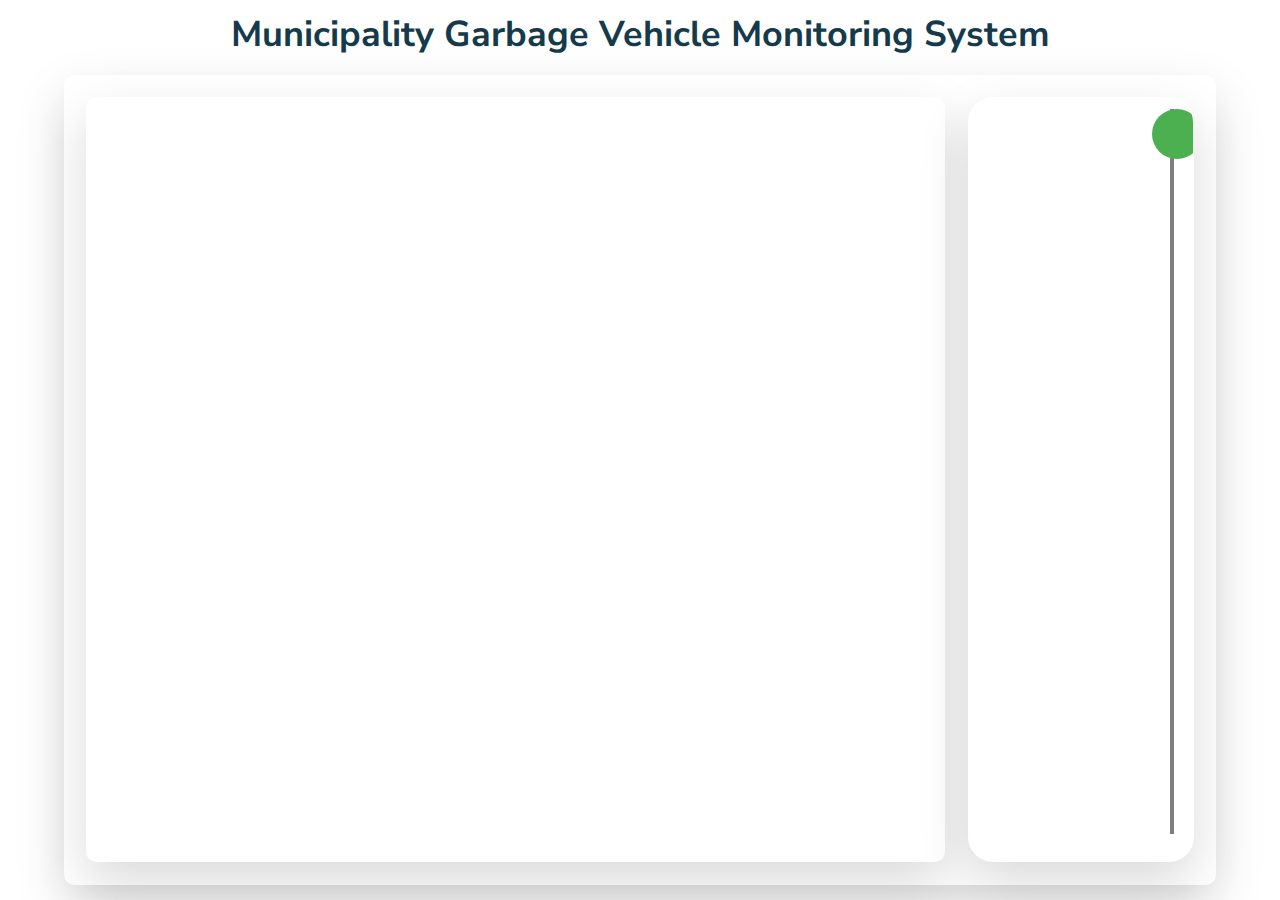
==== pages/TrackingPage.html @ 797b25cd "rearrange pages" ====
<!-- <!DOCTYPE html>
<html lang="en">

<head>
    <meta charset="UTF-8">
    <meta name="viewport" content="width=device-width, initial-scale=1.0">
    <title>Tracking Page1</title>
    <link rel="stylesheet" href="./css/TrackingPage.css">
</head>

<body>
    <section class="main">
        <h1>BUIE Garbage Vehicle Tracker</h1>
        <section class="container">
            <div class="map">WIP</div>
            <div class="track" id="trackContainer">
            </div>
        </section>
    </section>

    <script>
        // Function to extract query parameters from the URL
        function getQueryParameter(name) {
            const urlParams = new URLSearchParams(window.location.search);
            return urlParams.get(name);
        }

        // Function to fetch dustbins data from the API
        function fetchDustbinsData() {
            return fetch('https://garbage-collect-backend.onrender.com/get-all-areas')
                .then(response => response.json())
                .catch(error => {
                    console.error('Error fetching dustbins data:', error);
                    return [];
                });
        }

        // Get areaId from the URL
        const areaId = getQueryParameter('areaId');

        // Fetch dustbins data from the API
        fetchDustbinsData()
            .then(data => {
                // Find the area with the given areaId
                const area = data.find(area => area.areaId === areaId);

                if (area) {
                    // Dynamically add cards based on the dustbins in the area
                    let trackContainer = document.getElementById('trackContainer');

                    area.dustbins.forEach((dustbin, index) => {
                        // Create a card element
                        let card = document.createElement('div');
                        card.className = 'card';

                        // Create status elements
                        let statusContainer = document.createElement('div');
                        statusContainer.className = 'status';

                        let arrivedStatus = document.createElement('span');
                        arrivedStatus.className = 'arrived';
                        arrivedStatus.textContent = dustbin.isVisited ? 'Arrived' : 'Not Arrived Yet';

                        statusContainer.appendChild(arrivedStatus);

                        // Create circle element
                        let circle = document.createElement('div');
                        circle.className = 'circle';
                        circle.style.backgroundColor = dustbin.isVisited ? 'green' : 'gray';

                        // Append status and circle elements to the card
                        card.appendChild(statusContainer);
                        card.appendChild(circle);

                        // Append the card to the track container
                        trackContainer.appendChild(card);

                        // Log the dustbin coordinates and isVisited status
                        console.log(`Dustbin ${index + 1} Coordinates:`, dustbin.coordinates);
                        console.log(`Dustbin ${index + 1} isVisited:`, dustbin.isVisited);
                    });

                } else {
                    console.error('Area not found with areaId:', areaId);
                }
            })
            .catch(error => console.error('Error fetching data:', error));
    </script>
</body>

</html>
 -->

<!DOCTYPE html>
<html lang="en">

<head>
    <meta charset="UTF-8">
    <meta http-equiv="X-UA-Compatible" content="IE=edge">
    <meta name="viewport" content="width=device-width, initial-scale=1.0">
    <link rel="stylesheet" href="./css/TrackingPage.css">
    <title>Page5</title>
    <link rel="stylesheet" href="https://fonts.googleapis.com/css2?family=Nunito Sans:wght@700&display=swap" />
    <link rel="stylesheet" href="https://fonts.googleapis.com/css2?family=Outfit:wght@600&display=swap" />
</head>

<body>
    <h1>Municipality Garbage Vehicle Monitoring System</h1>
    <div class="container">
        <section class="notification">
        </section>
        <section class="profiles">
            <div class="st-line"></div>
            <div class="icon"></div>
        </section>
    </div>
    <script src="./js/TrackingPage.js"></script>
</body>

</html>
---- pages/css/TrackingPage.css ----
* {
    margin: 0;
    padding: 0;
    box-sizing: border-box;
}

body {
    line-height: normal;
}

html {
    scroll-behavior: smooth;
}

:root {
    /* fonts */
    --font-nunito-sans: "Nunito Sans";
    --font-outfit: Outfit;

    /* font sizes */
    /* --font-size-xl: 20px; */

    /* Colors */
    --color-white: #fff;
    --color-black: #000;
    --color-forestgreen-100: #4caf50;
    /* --color-forestgreen-200: rgba(76, 175, 80, 0.1); */
    --color-mainheading: #143A4B;
    --color-para: #7E7E7E;

    /* Border radiuses */
    --br-3xs: 10px;
}

body {
    height: 100vh;
    width: 100%;
    background-color: var(--color-white);
    display: flex;
    flex-direction: column;
    text-align: center;
}

.container {
    height: 90vh;
    width: 90%;
    margin: auto;
    background: var(--color-white);
    box-shadow: 0 20px 50px rgba(0, 0, 0, 0.15);
    border: 1px solid rgba(255, 255, 255, 0.3);
    border-radius: var(--br-3xs);
    padding: var(--br-3xs);
    position: relative;
    display: flex;
}

h1 {
    color: var(--color-mainheading);
    font-family: var(--font-nunito-sans);
    font-size: 36px;
    margin-top: 10px;
    user-select: none;
}

p {
    color: var(--color-para);
    font-family: var(--font-outfit);
    font-weight: 400;
    font-size: 18px;
    user-select: none;
}

h2 {
    color: #4A4A4A;
    font-family: var(--font-outfit);
    font-weight: 200;
    font-size: 30px;
    user-select: none;
    text-align: start;
}

.notification {
    height: 85vh;
    width: 76%;
    background: var(--color-white);
    margin: auto;
    box-shadow: 0 20px 50px rgba(0, 0, 0, 0.15);
    border-radius: var(--br-3xs);
    border: 1px solid rgba(255, 255, 255, 0.3);
    padding: 2%;
    display: flex;
    flex-direction: column;
    overflow-y: scroll;
    gap: 20px;
}

.profiles {
    height: 85vh;
    width: 20%;
    background: var(--color-white);
    margin: auto;
    box-shadow: 0 20px 50px rgba(0, 0, 0, 0.15);
    border-radius: 25px;
    border: 1px solid rgba(255, 255, 255, 0.3);
    padding: 1% 2%;
    display: flex;
    flex-direction: column;
    overflow-y: scroll;
    gap: 20px;
    position: relative;
}

.notifications {
    height: 10vh;
    width: 100%;
    background: var(--color-white);
    margin: auto;
    box-shadow: 0 20px 50px rgba(0, 0, 0, 0.15);
    border-radius: var(--br-3xs);
    border: 1px solid rgba(255, 255, 255, 0.3);
    padding: 5% 2%;
}

.drivers {
    height: 10vh;
    width: 100%;
    background: var(--color-white);
    margin: auto;
    box-shadow: 0 20px 50px rgba(0, 0, 0, 0.15);
    border-radius: var(--br-3xs);
    border: 1px solid rgba(255, 255, 255, 0.3);
    padding: 5% 2%;
    display: flex;
    justify-content: space-between;
    align-items: center;
}

#profile-photo {
    width: 65px;
    height: 65px;
    border-radius: 50%;
}

.noti {
    color: #7E7E7E;
    font-family: var(--font-outfit);
    font-size: 25px;
}

#show-btn {
    width: 150px;
    height: 45px;
    background-color: var(--color-forestgreen-100);
    outline: none;
    border: none;
    border-radius: 25px;
    color: var(--color-white);
    cursor: pointer;
    font-size: medium;
}

.driver-info {
    display: flex;
    flex-direction: column;
    justify-content: space-around;
}

::-webkit-scrollbar {
    width: 15px;
}

::-webkit-scrollbar-track {
    padding: 2px;
}

::-webkit-scrollbar-thumb {
    background: #4CAF50;
    border-radius: 10px;
}

.st-line {
    position: absolute;
    height: 95%;
    width: 4px;
    background: var(--color-para);
    left: 90%;
    transform: translateX();
}

.icon {
    position: absolute;
    background: var(--color-forestgreen-100);
    /* box-shadow: 0 20px 50px rgba(0, 0, 0, 0.15); */
    border-radius: var(--br-3xs);
    height: 50px;
    width: 50px;
    border-radius: 50%;
    left: 82%;
        transform: translateX();
}

/* h1 {
    text-align: center;
    font-size: 30px;
    width: 100%;
    height: 10%;
    margin-top: 20px;
}

.main {
    height: 90vh;
}

.container {
    width: 100%;
    height: 80%;
    padding: 15px;
    display: flex;
    flex-wrap: nowrap;
    flex-direction: row;
}

.map {
    width: 50%;
    height: 100%;
    border: 1px solid black;
    display: flex;
    justify-content: center;
    align-items: center;
}

.track {
    width: 50%;
    border: 1px solid black;
    display: flex;
    flex-direction: column;
    align-items: center;
    gap: 20px;
    overflow-y: scroll;
    max-height: 80vh;
    padding: 30px 0px;
}

.card {
    display: flex;
    flex-direction: column;
    justify-content: center;
    align-items: center;
    flex-direction: row;
    gap: 20px;
}

.status {
    display: flex;
    flex-direction: column;
    justify-content: space-between;
    height: 50px;
}

.circle {
    width: 50px;
    height: 50px;
    border-radius: 50%;
    display: flex;
    align-items: center;
    justify-content: center;
    border: 1px solid black;
}

.arrived {
    background-color: transparent;
}

.departed {
    background-color: transparent;

} */
---- pages/css/TrackingPage.css ----
* {
    margin: 0;
    padding: 0;
    box-sizing: border-box;
}

body {
    line-height: normal;
}

html {
    scroll-behavior: smooth;
}

:root {
    /* fonts */
    --font-nunito-sans: "Nunito Sans";
    --font-outfit: Outfit;

    /* font sizes */
    /* --font-size-xl: 20px; */

    /* Colors */
    --color-white: #fff;
    --color-black: #000;
    --color-forestgreen-100: #4caf50;
    /* --color-forestgreen-200: rgba(76, 175, 80, 0.1); */
    --color-mainheading: #143A4B;
    --color-para: #7E7E7E;

    /* Border radiuses */
    --br-3xs: 10px;
}

body {
    height: 100vh;
    width: 100%;
    background-color: var(--color-white);
    display: flex;
    flex-direction: column;
    text-align: center;
}

.container {
    height: 90vh;
    width: 90%;
    margin: auto;
    background: var(--color-white);
    box-shadow: 0 20px 50px rgba(0, 0, 0, 0.15);
    border: 1px solid rgba(255, 255, 255, 0.3);
    border-radius: var(--br-3xs);
    padding: var(--br-3xs);
    position: relative;
    display: flex;
}

h1 {
    color: var(--color-mainheading);
    font-family: var(--font-nunito-sans);
    font-size: 36px;
    margin-top: 10px;
    user-select: none;
}

p {
    color: var(--color-para);
    font-family: var(--font-outfit);
    font-weight: 400;
    font-size: 18px;
    user-select: none;
}

h2 {
    color: #4A4A4A;
    font-family: var(--font-outfit);
    font-weight: 200;
    font-size: 30px;
    user-select: none;
    text-align: start;
}

.notification {
    height: 85vh;
    width: 76%;
    background: var(--color-white);
    margin: auto;
    box-shadow: 0 20px 50px rgba(0, 0, 0, 0.15);
    border-radius: var(--br-3xs);
    border: 1px solid rgba(255, 255, 255, 0.3);
    padding: 2%;
    display: flex;
    flex-direction: column;
    overflow-y: scroll;
    gap: 20px;
}

.profiles {
    height: 85vh;
    width: 20%;
    background: var(--color-white);
    margin: auto;
    box-shadow: 0 20px 50px rgba(0, 0, 0, 0.15);
    border-radius: 25px;
    border: 1px solid rgba(255, 255, 255, 0.3);
    padding: 1% 2%;
    display: flex;
    flex-direction: column;
    overflow-y: scroll;
    gap: 20px;
    position: relative;
}

.notifications {
    height: 10vh;
    width: 100%;
    background: var(--color-white);
    margin: auto;
    box-shadow: 0 20px 50px rgba(0, 0, 0, 0.15);
    border-radius: var(--br-3xs);
    border: 1px solid rgba(255, 255, 255, 0.3);
    padding: 5% 2%;
}

.drivers {
    height: 10vh;
    width: 100%;
    background: var(--color-white);
    margin: auto;
    box-shadow: 0 20px 50px rgba(0, 0, 0, 0.15);
    border-radius: var(--br-3xs);
    border: 1px solid rgba(255, 255, 255, 0.3);
    padding: 5% 2%;
    display: flex;
    justify-content: space-between;
    align-items: center;
}

#profile-photo {
    width: 65px;
    height: 65px;
    border-radius: 50%;
}

.noti {
    color: #7E7E7E;
    font-family: var(--font-outfit);
    font-size: 25px;
}

#show-btn {
    width: 150px;
    height: 45px;
    background-color: var(--color-forestgreen-100);
    outline: none;
    border: none;
    border-radius: 25px;
    color: var(--color-white);
    cursor: pointer;
    font-size: medium;
}

.driver-info {
    display: flex;
    flex-direction: column;
    justify-content: space-around;
}

::-webkit-scrollbar {
    width: 15px;
}

::-webkit-scrollbar-track {
    padding: 2px;
}

::-webkit-scrollbar-thumb {
    background: #4CAF50;
    border-radius: 10px;
}

.st-line {
    position: absolute;
    height: 95%;
    width: 4px;
    background: var(--color-para);
    left: 90%;
    transform: translateX();
}

.icon {
    position: absolute;
    background: var(--color-forestgreen-100);
    /* box-shadow: 0 20px 50px rgba(0, 0, 0, 0.15); */
    border-radius: var(--br-3xs);
    height: 50px;
    width: 50px;
    border-radius: 50%;
    left: 82%;
        transform: translateX();
}

/* h1 {
    text-align: center;
    font-size: 30px;
    width: 100%;
    height: 10%;
    margin-top: 20px;
}

.main {
    height: 90vh;
}

.container {
    width: 100%;
    height: 80%;
    padding: 15px;
    display: flex;
    flex-wrap: nowrap;
    flex-direction: row;
}

.map {
    width: 50%;
    height: 100%;
    border: 1px solid black;
    display: flex;
    justify-content: center;
    align-items: center;
}

.track {
    width: 50%;
    border: 1px solid black;
    display: flex;
    flex-direction: column;
    align-items: center;
    gap: 20px;
    overflow-y: scroll;
    max-height: 80vh;
    padding: 30px 0px;
}

.card {
    display: flex;
    flex-direction: column;
    justify-content: center;
    align-items: center;
    flex-direction: row;
    gap: 20px;
}

.status {
    display: flex;
    flex-direction: column;
    justify-content: space-between;
    height: 50px;
}

.circle {
    width: 50px;
    height: 50px;
    border-radius: 50%;
    display: flex;
    align-items: center;
    justify-content: center;
    border: 1px solid black;
}

.arrived {
    background-color: transparent;
}

.departed {
    background-color: transparent;

} */
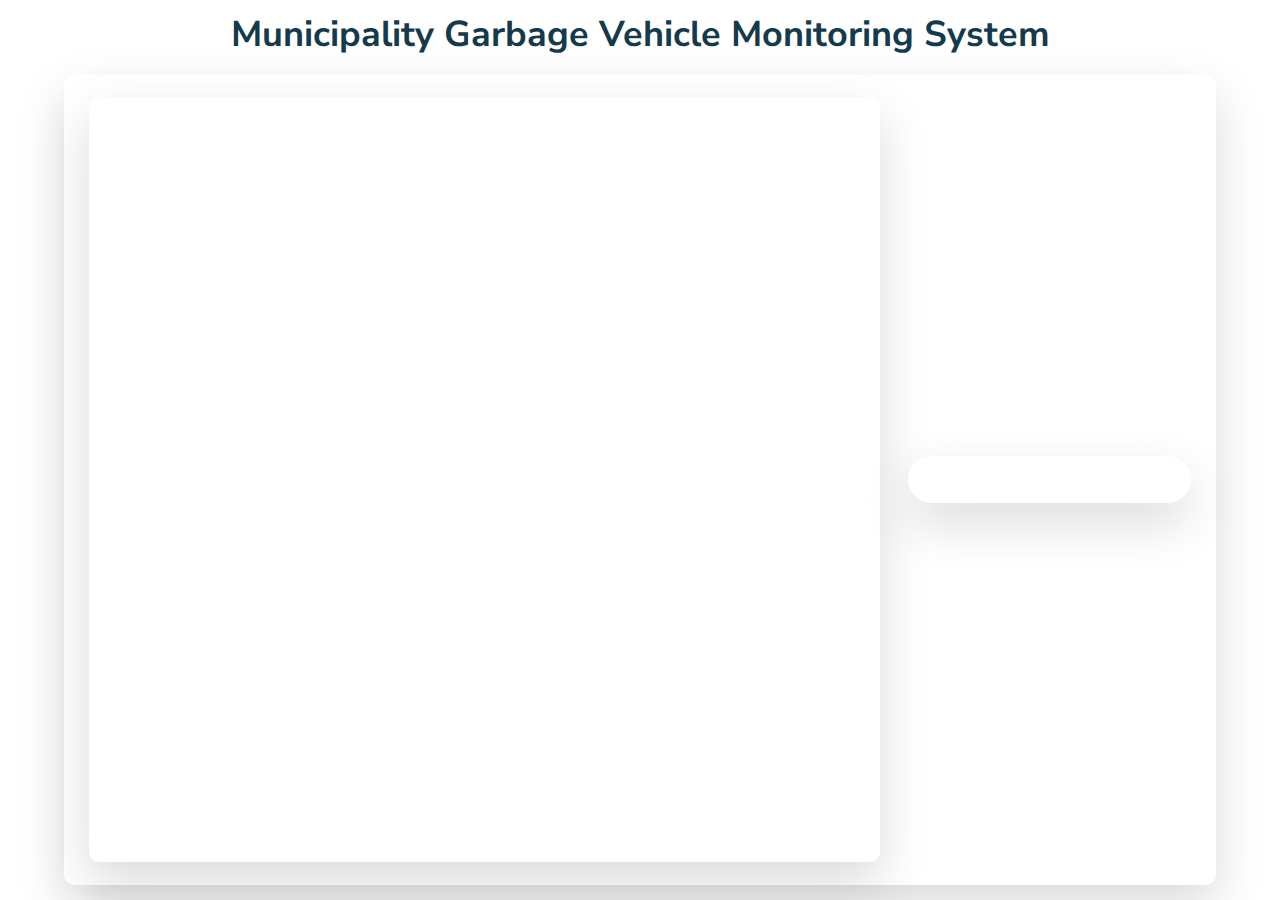
==== commit 4ed4d070: "fix user page" ====
--- a/pages/TrackingPage.html
+++ b/pages/TrackingPage.html
@@ -1,4 +1,4 @@
-<!-- <!DOCTYPE html>
+<!DOCTYPE html>
 <html lang="en">
 
 <head>
@@ -6,114 +6,19 @@
     <meta name="viewport" content="width=device-width, initial-scale=1.0">
     <title>Tracking Page1</title>
     <link rel="stylesheet" href="./css/TrackingPage.css">
-</head>
-
-<body>
-    <section class="main">
-        <h1>BUIE Garbage Vehicle Tracker</h1>
-        <section class="container">
-            <div class="map">WIP</div>
-            <div class="track" id="trackContainer">
-            </div>
-        </section>
-    </section>
-
-    <script>
-        // Function to extract query parameters from the URL
-        function getQueryParameter(name) {
-            const urlParams = new URLSearchParams(window.location.search);
-            return urlParams.get(name);
-        }
-
-        // Function to fetch dustbins data from the API
-        function fetchDustbinsData() {
-            return fetch('https://garbage-collect-backend.onrender.com/get-all-areas')
-                .then(response => response.json())
-                .catch(error => {
-                    console.error('Error fetching dustbins data:', error);
-                    return [];
-                });
-        }
-
-        // Get areaId from the URL
-        const areaId = getQueryParameter('areaId');
-
-        // Fetch dustbins data from the API
-        fetchDustbinsData()
-            .then(data => {
-                // Find the area with the given areaId
-                const area = data.find(area => area.areaId === areaId);
-
-                if (area) {
-                    // Dynamically add cards based on the dustbins in the area
-                    let trackContainer = document.getElementById('trackContainer');
-
-                    area.dustbins.forEach((dustbin, index) => {
-                        // Create a card element
-                        let card = document.createElement('div');
-                        card.className = 'card';
-
-                        // Create status elements
-                        let statusContainer = document.createElement('div');
-                        statusContainer.className = 'status';
-
-                        let arrivedStatus = document.createElement('span');
-                        arrivedStatus.className = 'arrived';
-                        arrivedStatus.textContent = dustbin.isVisited ? 'Arrived' : 'Not Arrived Yet';
-
-                        statusContainer.appendChild(arrivedStatus);
-
-                        // Create circle element
-                        let circle = document.createElement('div');
-                        circle.className = 'circle';
-                        circle.style.backgroundColor = dustbin.isVisited ? 'green' : 'gray';
-
-                        // Append status and circle elements to the card
-                        card.appendChild(statusContainer);
-                        card.appendChild(circle);
-
-                        // Append the card to the track container
-                        trackContainer.appendChild(card);
-
-                        // Log the dustbin coordinates and isVisited status
-                        console.log(`Dustbin ${index + 1} Coordinates:`, dustbin.coordinates);
-                        console.log(`Dustbin ${index + 1} isVisited:`, dustbin.isVisited);
-                    });
-
-                } else {
-                    console.error('Area not found with areaId:', areaId);
-                }
-            })
-            .catch(error => console.error('Error fetching data:', error));
-    </script>
-</body>
-
-</html>
- -->
-
-<!DOCTYPE html>
-<html lang="en">
-
-<head>
-    <meta charset="UTF-8">
-    <meta http-equiv="X-UA-Compatible" content="IE=edge">
-    <meta name="viewport" content="width=device-width, initial-scale=1.0">
-    <link rel="stylesheet" href="./css/TrackingPage.css">
-    <title>Page5</title>
     <link rel="stylesheet" href="https://fonts.googleapis.com/css2?family=Nunito Sans:wght@700&display=swap" />
     <link rel="stylesheet" href="https://fonts.googleapis.com/css2?family=Outfit:wght@600&display=swap" />
+    <script type="text/javascript" src="https://www.bing.com/api/maps/mapcontrol?key=Akg60X7E388oEBNDe_wQNZMX_PmOSpXoWdurv6g5MaTx-R3keu55Rii_5-3UiG0-" ></script>
 </head>
 
 <body>
     <h1>Municipality Garbage Vehicle Monitoring System</h1>
     <div class="container">
-        <section class="notification">
-        </section>
-        <section class="profiles">
-            <div class="st-line"></div>
-            <div class="icon"></div>
+        <section class="map" id="map"></section>
+        <section class="track" id="trackContainer">
         </section>
     </div>
+
     <script src="./js/TrackingPage.js"></script>
 </body>
 
--- a/pages/css/TrackingPage.css
+++ b/pages/css/TrackingPage.css
@@ -79,9 +79,9 @@
     text-align: start;
 }
 
-.notification {
+.map {
     height: 85vh;
-    width: 76%;
+    width: 70%;
     background: var(--color-white);
     margin: auto;
     box-shadow: 0 20px 50px rgba(0, 0, 0, 0.15);
@@ -90,79 +90,26 @@
     padding: 2%;
     display: flex;
     flex-direction: column;
-    overflow-y: scroll;
+    font-family: var(--font-nunito-sans);
+    /* overflow-y: scroll; */
     gap: 20px;
 }
 
-.profiles {
-    height: 85vh;
-    width: 20%;
+.track {
+    height: max-content;
+    width: 25%;
     background: var(--color-white);
     margin: auto;
     box-shadow: 0 20px 50px rgba(0, 0, 0, 0.15);
     border-radius: 25px;
     border: 1px solid rgba(255, 255, 255, 0.3);
-    padding: 1% 2%;
+    padding: 2% 3%;
     display: flex;
     flex-direction: column;
-    overflow-y: scroll;
-    gap: 20px;
+    /* overflow-y: scroll; */
+    gap: 25px;
     position: relative;
-}
-
-.notifications {
-    height: 10vh;
-    width: 100%;
-    background: var(--color-white);
-    margin: auto;
-    box-shadow: 0 20px 50px rgba(0, 0, 0, 0.15);
-    border-radius: var(--br-3xs);
-    border: 1px solid rgba(255, 255, 255, 0.3);
-    padding: 5% 2%;
-}
-
-.drivers {
-    height: 10vh;
-    width: 100%;
-    background: var(--color-white);
-    margin: auto;
-    box-shadow: 0 20px 50px rgba(0, 0, 0, 0.15);
-    border-radius: var(--br-3xs);
-    border: 1px solid rgba(255, 255, 255, 0.3);
-    padding: 5% 2%;
-    display: flex;
-    justify-content: space-between;
-    align-items: center;
-}
-
-#profile-photo {
-    width: 65px;
-    height: 65px;
-    border-radius: 50%;
-}
-
-.noti {
-    color: #7E7E7E;
-    font-family: var(--font-outfit);
-    font-size: 25px;
-}
-
-#show-btn {
-    width: 150px;
-    height: 45px;
-    background-color: var(--color-forestgreen-100);
-    outline: none;
-    border: none;
-    border-radius: 25px;
-    color: var(--color-white);
-    cursor: pointer;
-    font-size: medium;
-}
-
-.driver-info {
-    display: flex;
-    flex-direction: column;
-    justify-content: space-around;
+    overflow: hidden;
 }
 
 ::-webkit-scrollbar {
@@ -178,100 +125,55 @@
     border-radius: 10px;
 }
 
-.st-line {
-    position: absolute;
-    height: 95%;
-    width: 4px;
-    background: var(--color-para);
-    left: 90%;
-    transform: translateX();
+.card {
+    display: flex;
+    /* flex-direction: column; */
+    justify-content: space-between;
+    align-items: center;
+    /* flex-direction: row; */
+    /* gap: 20px; */
+    /* text-align: center; */
+    /* background: var(--color-white);
+    box-shadow: 0 20px 50px rgba(0, 0, 0, 0.15);
+    border: 1px solid rgba(255, 255, 255, 0.3);
+    border-radius: var(--br-3xs);
+    padding: var(--br-3xs); */
 }
 
-.icon {
-    position: absolute;
-    background: var(--color-forestgreen-100);
-    /* box-shadow: 0 20px 50px rgba(0, 0, 0, 0.15); */
-    border-radius: var(--br-3xs);
-    height: 50px;
-    width: 50px;
-    border-radius: 50%;
-    left: 82%;
-        transform: translateX();
-}
-
-/* h1 {
-    text-align: center;
-    font-size: 30px;
-    width: 100%;
-    height: 10%;
-    margin-top: 20px;
-}
-
-.main {
-    height: 90vh;
-}
-
-.container {
-    width: 100%;
-    height: 80%;
-    padding: 15px;
-    display: flex;
-    flex-wrap: nowrap;
-    flex-direction: row;
-}
-
-.map {
-    width: 50%;
-    height: 100%;
-    border: 1px solid black;
-    display: flex;
-    justify-content: center;
-    align-items: center;
-}
-
-.track {
-    width: 50%;
-    border: 1px solid black;
-    display: flex;
-    flex-direction: column;
-    align-items: center;
-    gap: 20px;
-    overflow-y: scroll;
-    max-height: 80vh;
-    padding: 30px 0px;
-}
-
-.card {
+/* .status {
     display: flex;
     flex-direction: column;
     justify-content: center;
-    align-items: center;
-    flex-direction: row;
-    gap: 20px;
+    height: 50px;
+} */
+
+.circle {
+    position: relative;
+    width: 40px;
+    height: 40px;
+    border-radius: 50%;
+    box-shadow: 0 20px 50px rgba(0, 0, 0, 0.15);
+    border: 10px solid rgba(255, 255, 255, 0.3);
+    z-index: 100;
 }
 
-.status {
-    display: flex;
-    flex-direction: column;
-    justify-content: space-between;
-    height: 50px;
-}
+/* .circle::after {
+    content: '';
+    position: absolute;
+    width: 5px;
+    height: 600%;
+    background: #cecece;
+    top: -40px;
+    left: 50%;
+    transform: translateX(-50%);
+    z-index: 99; /* Adjusted z-index to be lower than the .circle 
+} */
 
-.circle {
-    width: 50px;
-    height: 50px;
-    border-radius: 50%;
-    display: flex;
-    align-items: center;
-    justify-content: center;
-    border: 1px solid black;
-}
 
-.arrived {
+/* .arrived {
     background-color: transparent;
 }
 
 .departed {
     background-color: transparent;
-
 } */